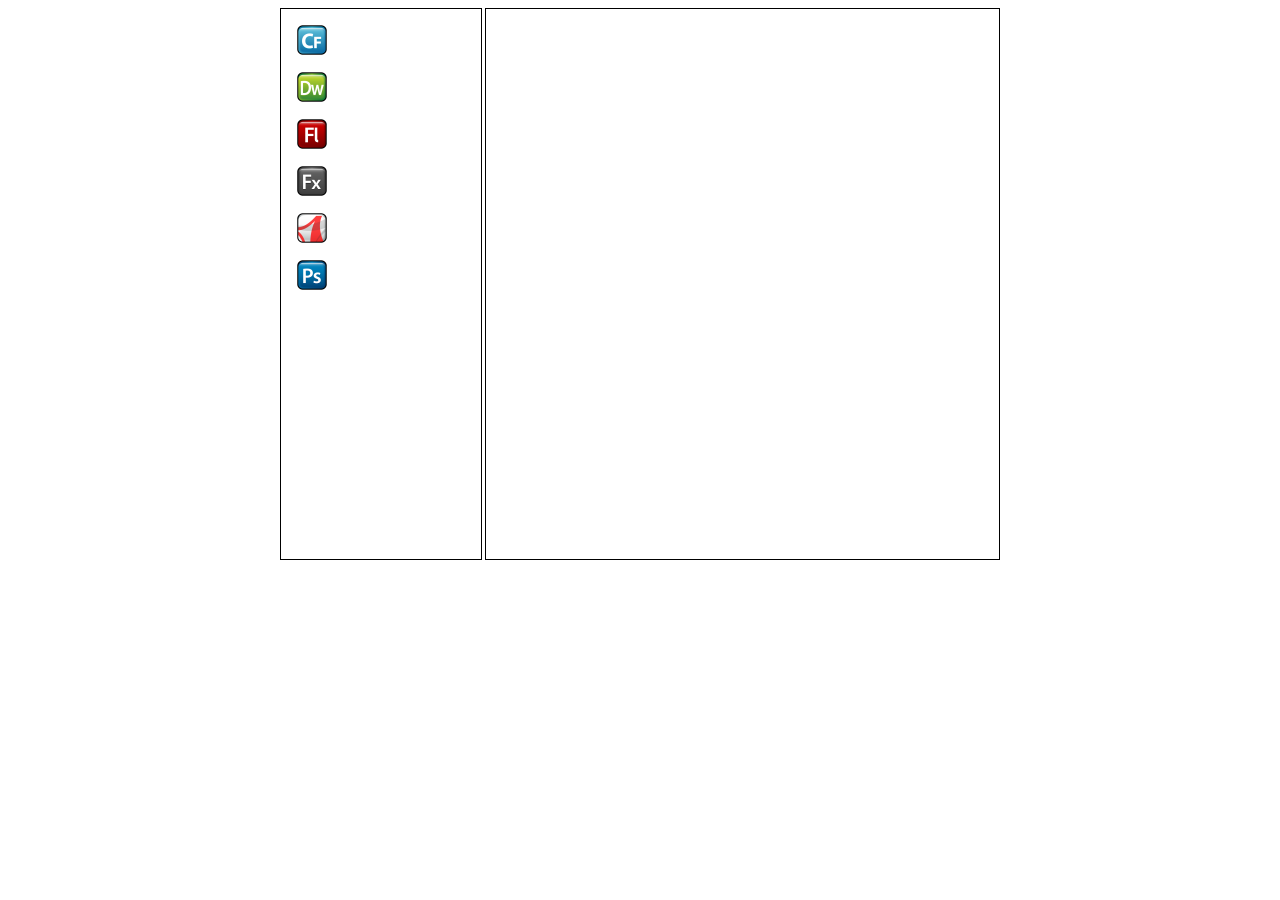
==== places.html @ 05969a9a "Primer commit" ====
<!DOCTYPE html PUBLIC "-//W3C//DTD XHTML 1.0 Transitional//EN" "http://www.w3.org/TR/xhtml1/DTD/xhtml1-transitional.dtd">
<html xmlns="http://www.w3.org/1999/xhtml" lang="en" xml:lang="en">
  <head>
    <meta http-equiv="content-type" content="text/html; charset=utf-8" />
    <meta http-equiv="content-script-type" content="text/javascript" />
    <meta http-equiv="content-style-type" content="text/css" />

    <title>Where have I been? - Demo</title>
    <meta name="description" content="Where have I been?" />

    <!-- <script src="http://www.google.com/jsapi" type="text/javascript"></script> -->

    <link
      rel="stylesheet"
      type="text/css"
      href="stylesheets/style.css"
      media="all"
    />
  </head>

  <body>
    <div id="wrapper">
      <div id="options">
        <div id="drag1" class="drag"></div>
        <!-- end of drag1 -->
        <div id="drag2" class="drag"></div>
        <!-- end of drag2 -->
        <div id="drag3" class="drag"></div>
        <!-- end of drag3 -->
        <div id="drag4" class="drag"></div>
        <!-- end of drag4 -->
        <div id="drag5" class="drag"></div>
        <!-- end of drag5 -->
        <div id="drag6" class="drag"></div>
        <!-- end of drag6 -->
      </div>
      <!-- end of options -->
      <div id="frame"></div>
      <!-- end of frame -->
    </div>
    <!-- end of wrapper -->

    <script src="jquery.min.js"></script>
    <script src="jquery-ui.min.js"></script>
    <script type="text/javascript">
      $(document).ready(function () {
        //Counter
        counter = 0;
        //Make element draggable
        $(".drag").draggable({
          helper: "clone",
          containment: "frame",

          //When first dragged
          stop: function (ev, ui) {
            var pos = $(ui.helper).offset();
            objName = "#clonediv" + counter;
            $(objName).css({ left: pos.left, top: pos.top });
            $(objName).removeClass("drag");

            //When an existiung object is dragged
            $(objName).draggable({
              containment: "parent",
              stop: function (ev, ui) {
                var pos = $(ui.helper).offset();
                console.log($(this).attr("id"));
                console.log(pos.left);
                console.log(pos.top);
              },
            });
          },
        });
        //Make element droppable
        $("#frame").droppable({
          drop: function (ev, ui) {
            if (ui.helper.attr("id").search(/drag[0-9]/) != -1) {
              counter++;
              var element = $(ui.draggable).clone();
              element.addClass("tempclass");
              $(this).append(element);
              $(".tempclass").attr("id", "clonediv" + counter);
              $("#clonediv" + counter).removeClass("tempclass");

              //Get the dynamically item id
              draggedNumber = ui.helper.attr("id").search(/drag([0-9])/);
              itemDragged = "dragged" + RegExp.$1;
              console.log(itemDragged);

              $("#clonediv" + counter).addClass(itemDragged);
            }
          },
        });
      });
    </script>
  </body>
</html>
---- stylesheets/style.css ----
body {
	  text-align: center;
}
#wrapper {
	  text-align: left;
	  width: 720px;
	  margin-left: auto;
	  margin-right: auto;
}

#options{
	width: 200px;
	height:550px;
	border:1px solid black;
	float:left;
}

#frame{
	width:513px;
	height:550px;
	/* background-image: url("../images/UK-Map.gif"); */
	background-repeat: repeat-y;
    	background-position: 0 0;
    	border:1px solid black;
    	float:right;
}

#tbldevs{
	border:1px solid black;
	width:80%;
	margin-left:50px;
	margin-top:10px;
}

#tbldevs th{
	text-align:center;
	height:50px;
	width:50px;
}

#tbldevs td{
	height:50px;
}


#drag1 {
	margin-left:15px;
	margin-top:15px;
	background-image: url("../images/cf_32x32.png");
	width:32px;
	height:32px;
}

#drag2 {
	margin-left:15px;
	margin-top:15px;
	background-image: url("../images/dw_32x32.png");
	width:32px;
	height:32px;
}

#drag3 {
	margin-left:15px;
	margin-top:15px;
	background-image: url("../images/fla_32x32.png");
	width:32px;
	height:32px;
}

#drag4 {
	margin-left:15px;
	margin-top:15px;
	background-image: url("../images/flex_32x32.png");
	width:32px;
	height:32px;
}

#drag5 {
	margin-left:15px;
	margin-top:15px;
	background-image: url("../images/pdf_32x32.png");
	width:32px;
	height:32px;
}

#drag6 {
	margin-left:15px;
	margin-top:15px;
	background-image: url("../images/ps_32x32.png");
	width:32px;
	height:32px;
}

.ui-draggable-helperMoving {
	border: 1px dotted #000;
	padding: 6px;
	background: #fff;
	font-size: 1.2em;
	width:100px;
	height:100px;
}

.ui-draggable-helperStoped {
	border: 1px solid #000;
	width:5px;
	height:5px;
}



/* classes for dragged stuff */
.dragged1 {
	position:absolute; 
	background-image: url("../images/cf_32x32.png");
	width:32px;
	height:32px;
}

.dragged2 {
	position:absolute; 
	background-image: url("../images/dw_32x32.png");
	width:32px;
	height:32px;
}

.dragged3 {
	position:absolute; 
	background-image: url("../images/fla_32x32.png");
	width:32px;
	height:32px;
}

.dragged4 {
	position:absolute; 
	background-image: url("../images/flex_32x32.png");
	width:32px;
	height:32px;
}

.dragged5 {
	position:absolute; 
	background-image: url("../images/pdf_32x32.png");
	width:32px;
	height:32px;
}

.dragged6 {
	position:absolute; 
	background-image: url("../images/ps_32x32.png");
	width:32px;
	height:32px;
}


#element{
	border:1px solid red
}
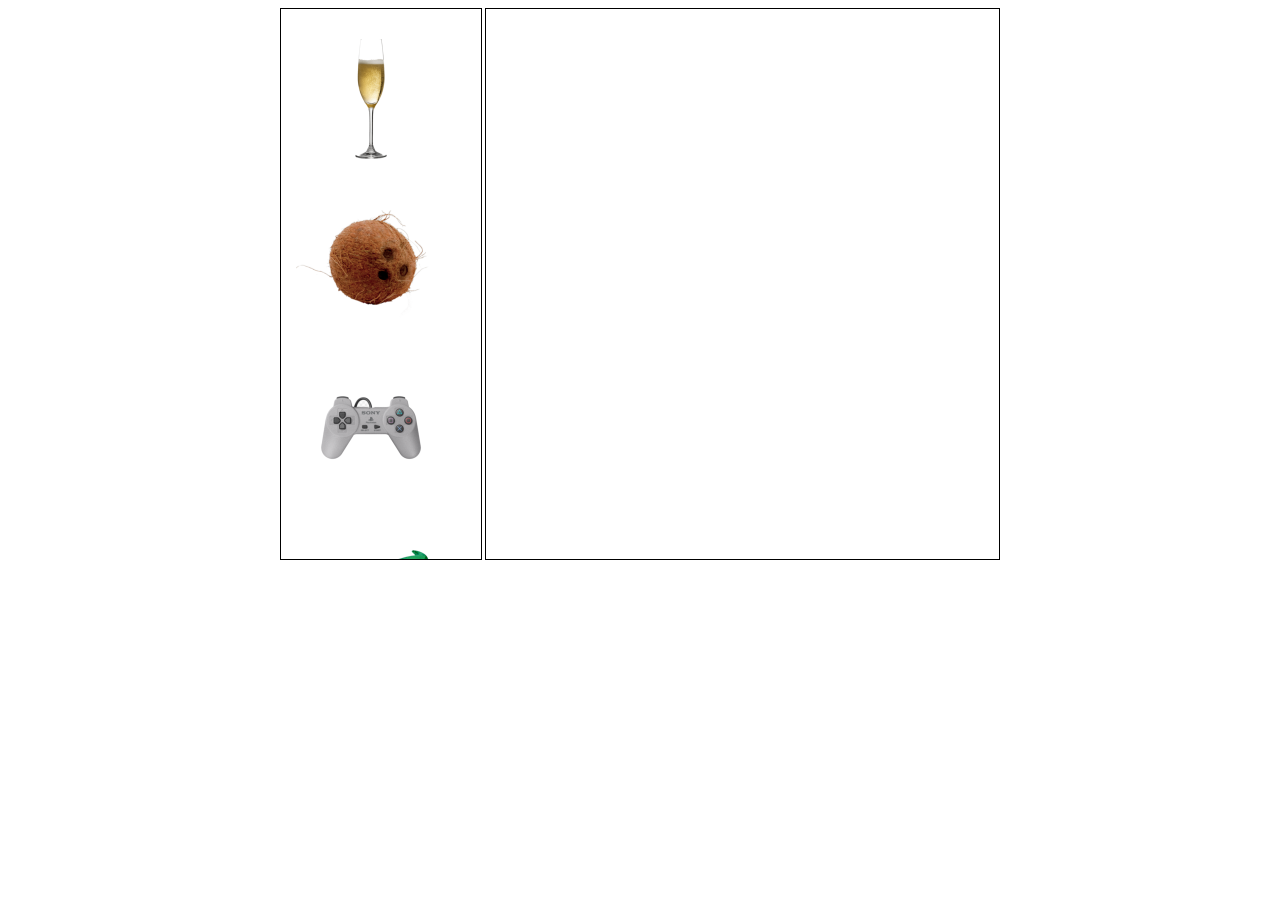
==== commit 14363284: "Adiciona regex para reconocer numeros hasta el 12" ====
--- a/places.html
+++ b/places.html
@@ -33,6 +33,16 @@
         <!-- end of drag5 -->
         <div id="drag6" class="drag"></div>
         <!-- end of drag6 -->
+        <div id="drag7" class="drag"></div>
+        <!-- end of drag7 -->
+        <div id="drag8" class="drag"></div>
+        <!-- end of drag8 -->
+        <div id="drag9" class="drag"></div>
+        <!-- end of drag9 -->
+        <div id="drag10" class="drag"></div>
+        <!-- end of drag10 -->
+        <div id="drag11" class="drag"></div>
+        <!-- end of drag11 -->
       </div>
       <!-- end of options -->
       <div id="frame"></div>
@@ -73,7 +83,8 @@
         //Make element droppable
         $("#frame").droppable({
           drop: function (ev, ui) {
-            if (ui.helper.attr("id").search(/drag[0-9]/) != -1) {
+
+            if (ui.helper.attr("id").search(/drag([1-9]|1[0-2])\b/) != -1) {
               counter++;
               var element = $(ui.draggable).clone();
               element.addClass("tempclass");
@@ -82,7 +93,7 @@
               $("#clonediv" + counter).removeClass("tempclass");
 
               //Get the dynamically item id
-              draggedNumber = ui.helper.attr("id").search(/drag([0-9])/);
+              draggedNumber = ui.helper.attr("id").search(/drag([1-9]|1[0-2])\b/);
               itemDragged = "dragged" + RegExp.$1;
               console.log(itemDragged);
 
--- a/stylesheets/style.css
+++ b/stylesheets/style.css
@@ -1,157 +1,165 @@
 body {
-	  text-align: center;
+  text-align: center;
 }
 #wrapper {
-	  text-align: left;
-	  width: 720px;
-	  margin-left: auto;
-	  margin-right: auto;
+  text-align: left;
+  width: 720px;
+  margin-left: auto;
+  margin-right: auto;
 }
 
-#options{
-	width: 200px;
-	height:550px;
-	border:1px solid black;
-	float:left;
+#options {
+  width: 200px;
+  height: 550px;
+  border: 1px solid black;
+  float: left;
+  overflow-y: scroll;
 }
 
-#frame{
-	width:513px;
-	height:550px;
-	/* background-image: url("../images/UK-Map.gif"); */
-	background-repeat: repeat-y;
-    	background-position: 0 0;
-    	border:1px solid black;
-    	float:right;
+#frame {
+  width: 513px;
+  height: 550px;
+  background-repeat: repeat-y;
+  background-position: 0 0;
+  border: 1px solid black;
+  float: right;
 }
 
-#tbldevs{
-	border:1px solid black;
-	width:80%;
-	margin-left:50px;
-	margin-top:10px;
+#tbldevs {
+  border: 1px solid black;
+  width: 80%;
+  margin-left: 50px;
+  margin-top: 10px;
 }
 
-#tbldevs th{
-	text-align:center;
-	height:50px;
-	width:50px;
+#tbldevs th {
+  text-align: center;
+  height: 50px;
+  width: 50px;
 }
 
-#tbldevs td{
-	height:50px;
+#tbldevs td {
+  height: 50px;
+}
+
+#drag1 {
+  margin-left: 15px;
+  margin-top: 15px;
+  background-image: url("../images/champana.png");
+  background-size: 150px 150px;
+  width: 150px;
+  height: 150px;
+}
+
+#drag2 {
+  margin-left: 15px;
+  margin-top: 15px;
+  background-image: url("../images/coco.png");
+  background-size: 150px 150px;
+  width: 150px;
+  height: 150px;
+}
+
+#drag3 {
+  margin-left: 15px;
+  margin-top: 15px;
+  background-image: url("../images/control.png");
+  background-size: 150px 150px;
+  width: 150px;
+  height: 150px;
+}
+
+#drag4 {
+  margin-left: 15px;
+  margin-top: 15px;
+  background-image: url("../images/croco.png");
+  background-size: 150px 150px;
+  width: 150px;
+  height: 150px;
+
+}
+
+#drag5 {
+  margin-left: 15px;
+  margin-top: 15px;
+  background-image: url("../images/matatiempos.png");
+  background-size: 150px 150px;
+  width: 150px;
+  height: 150px;
 }
 
 
-#drag1 {
-	margin-left:15px;
-	margin-top:15px;
-	background-image: url("../images/cf_32x32.png");
-	width:32px;
-	height:32px;
-}
-
-#drag2 {
-	margin-left:15px;
-	margin-top:15px;
-	background-image: url("../images/dw_32x32.png");
-	width:32px;
-	height:32px;
-}
-
-#drag3 {
-	margin-left:15px;
-	margin-top:15px;
-	background-image: url("../images/fla_32x32.png");
-	width:32px;
-	height:32px;
-}
-
-#drag4 {
-	margin-left:15px;
-	margin-top:15px;
-	background-image: url("../images/flex_32x32.png");
-	width:32px;
-	height:32px;
-}
-
-#drag5 {
-	margin-left:15px;
-	margin-top:15px;
-	background-image: url("../images/pdf_32x32.png");
-	width:32px;
-	height:32px;
-}
-
 #drag6 {
-	margin-left:15px;
-	margin-top:15px;
-	background-image: url("../images/ps_32x32.png");
-	width:32px;
-	height:32px;
+  margin-left: 15px;
+  margin-top: 15px;
+  background-image: url("../images/ps_32x32.png");
+  width: 32px;
+  height: 32px;
 }
 
 .ui-draggable-helperMoving {
-	border: 1px dotted #000;
-	padding: 6px;
-	background: #fff;
-	font-size: 1.2em;
-	width:100px;
-	height:100px;
+  border: 1px dotted #000;
+  padding: 6px;
+  background: #fff;
+  font-size: 1.2em;
+  width: 100px;
+  height: 100px;
 }
 
 .ui-draggable-helperStoped {
-	border: 1px solid #000;
-	width:5px;
-	height:5px;
+  border: 1px solid #000;
+  width: 5px;
+  height: 5px;
 }
-
-
 
 /* classes for dragged stuff */
 .dragged1 {
-	position:absolute; 
-	background-image: url("../images/cf_32x32.png");
-	width:32px;
-	height:32px;
+  position: absolute;
+  background-image: url("../images/champana.png");
+  background-size: 150px 150px;
+  width: 150px;
+  height: 150px;
 }
 
 .dragged2 {
-	position:absolute; 
-	background-image: url("../images/dw_32x32.png");
-	width:32px;
-	height:32px;
+  position: absolute;
+  background-image: url("../images/coco.png");
+  background-size: 150px 150px;
+  width: 150px;
+  height: 150px;
 }
 
 .dragged3 {
-	position:absolute; 
-	background-image: url("../images/fla_32x32.png");
-	width:32px;
-	height:32px;
+  position: absolute;
+  background-image: url("../images/control.png");
+  background-size: 150px 150px;
+  width: 150px;
+  height: 150px;
 }
 
 .dragged4 {
-	position:absolute; 
-	background-image: url("../images/flex_32x32.png");
-	width:32px;
-	height:32px;
+  position: absolute;
+  background-image: url("../images/croco.png");
+  background-size: 150px 150px;
+  width: 150px;
+  height: 150px;
 }
 
 .dragged5 {
-	position:absolute; 
-	background-image: url("../images/pdf_32x32.png");
-	width:32px;
-	height:32px;
+  position: absolute;
+  background-image: url("../images/matatiempos.png");
+  background-size: 150px 150px;
+  width: 150px;
+  height: 150px;
 }
 
 .dragged6 {
-	position:absolute; 
-	background-image: url("../images/ps_32x32.png");
-	width:32px;
-	height:32px;
+  position: absolute;
+  background-image: url("../images/ps_32x32.png");
+  width: 32px;
+  height: 32px;
 }
 
-
-#element{
-	border:1px solid red
-}+#element {
+  border: 1px solid red;
+}
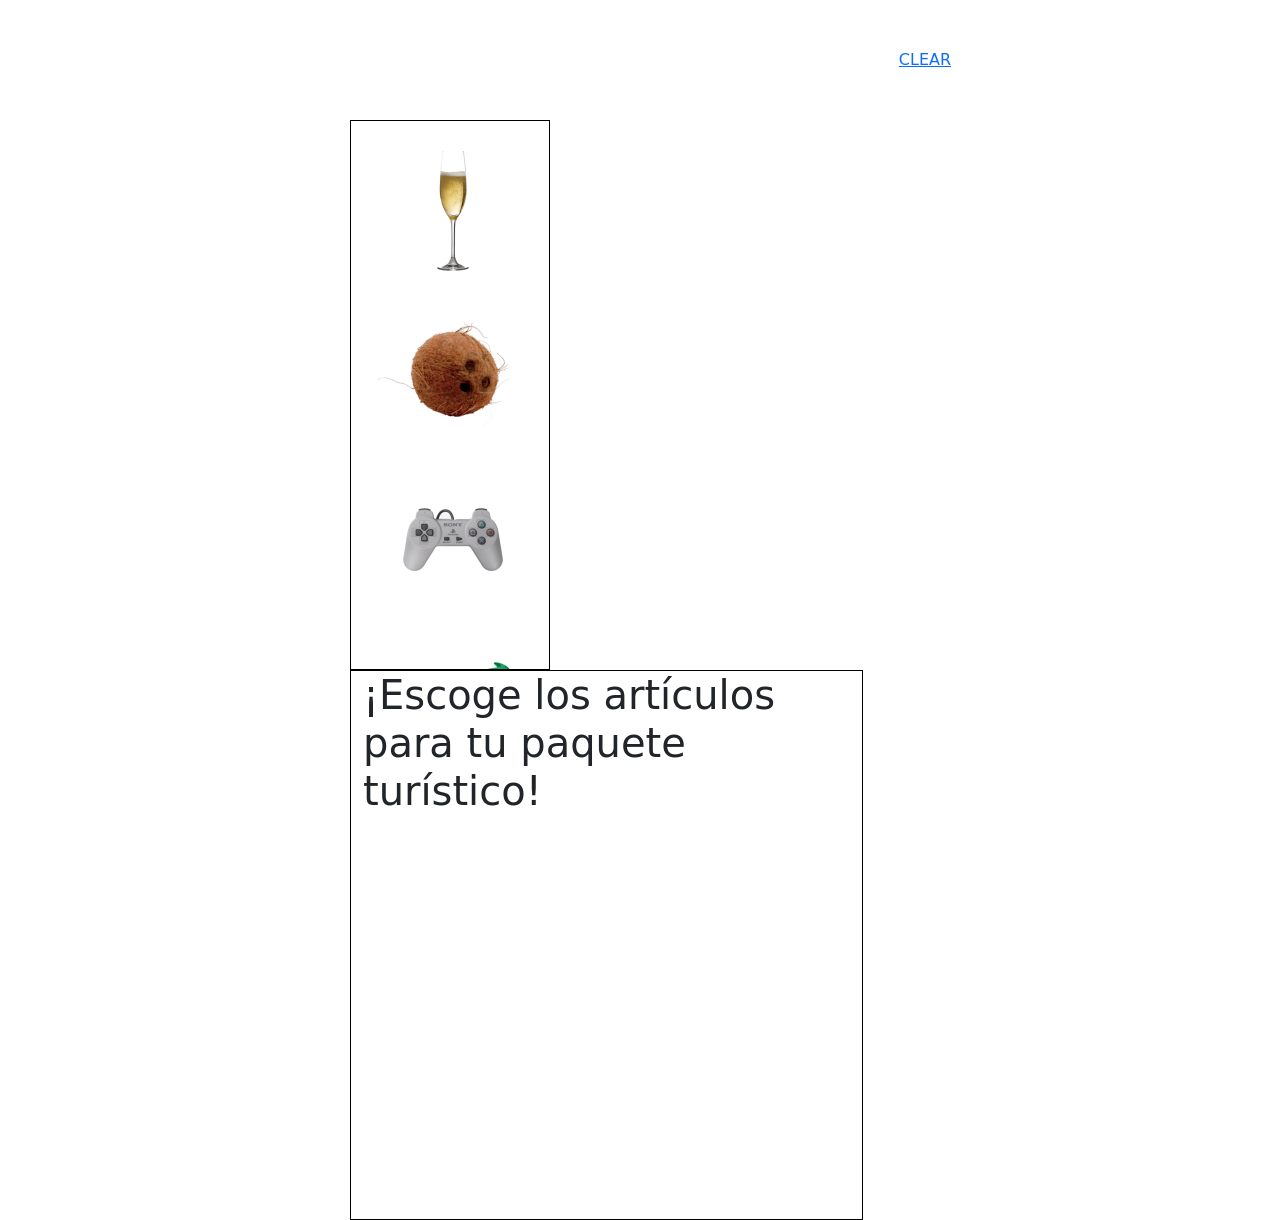
==== commit 5a6a8524: "Inserta el boton de refrescar" ====
--- a/places.html
+++ b/places.html
@@ -9,99 +9,39 @@
     <meta name="description" content="Where have I been?" />
 
     <!-- <script src="http://www.google.com/jsapi" type="text/javascript"></script> -->
-
-    <link
-      rel="stylesheet"
-      type="text/css"
-      href="stylesheets/style.css"
-      media="all"
-    />
+    <link rel="stylesheet" href="stylesheets/bootstrap.min.css" />
+    <link rel="stylesheet" href="stylesheets/style.css" />
   </head>
 
   <body>
-    <div id="wrapper">
-      <div id="options">
-        <div id="drag1" class="drag"></div>
-        <!-- end of drag1 -->
-        <div id="drag2" class="drag"></div>
-        <!-- end of drag2 -->
-        <div id="drag3" class="drag"></div>
-        <!-- end of drag3 -->
-        <div id="drag4" class="drag"></div>
-        <!-- end of drag4 -->
-        <div id="drag5" class="drag"></div>
-        <!-- end of drag5 -->
-        <div id="drag6" class="drag"></div>
-        <!-- end of drag6 -->
-        <div id="drag7" class="drag"></div>
-        <!-- end of drag7 -->
-        <div id="drag8" class="drag"></div>
-        <!-- end of drag8 -->
-        <div id="drag9" class="drag"></div>
-        <!-- end of drag9 -->
-        <div id="drag10" class="drag"></div>
-        <!-- end of drag10 -->
-        <div id="drag11" class="drag"></div>
-        <!-- end of drag11 -->
+    <div class="container">
+		<div class="row mt-5">
+			<div class="refresh-button offset-lg-8 col-2">
+				<a href="javascript:window.location.href=window.location.href">CLEAR</a>
+			</div>
+      <div id="wrapper" class="row mt-5">
+        <div id="options" class="col-2 offset-lg-1">
+          <div id="drag1" class="drag"></div>
+          <div id="drag2" class="drag"></div>
+          <div id="drag3" class="drag"></div>
+          <div id="drag4" class="drag"></div>
+          <div id="drag5" class="drag"></div>
+          <div id="drag6" class="drag"></div>
+          <div id="drag7" class="drag"></div>
+          <div id="drag8" class="drag"></div>
+          <div id="drag9" class="drag"></div>
+          <div id="drag10" class="drag"></div>
+          <div id="drag11" class="drag"></div>
+        </div>
+        <div id="frame" class="col-8 offset-lg-1">
+          <h1>¡Escoge los artículos para tu paquete turístico!</h1>
+        </div>
       </div>
-      <!-- end of options -->
-      <div id="frame"></div>
-      <!-- end of frame -->
     </div>
-    <!-- end of wrapper -->
 
+    <script src="bootstrap.bundle.min.js"></script>
     <script src="jquery.min.js"></script>
     <script src="jquery-ui.min.js"></script>
-    <script type="text/javascript">
-      $(document).ready(function () {
-        //Counter
-        counter = 0;
-        //Make element draggable
-        $(".drag").draggable({
-          helper: "clone",
-          containment: "frame",
-
-          //When first dragged
-          stop: function (ev, ui) {
-            var pos = $(ui.helper).offset();
-            objName = "#clonediv" + counter;
-            $(objName).css({ left: pos.left, top: pos.top });
-            $(objName).removeClass("drag");
-
-            //When an existiung object is dragged
-            $(objName).draggable({
-              containment: "parent",
-              stop: function (ev, ui) {
-                var pos = $(ui.helper).offset();
-                console.log($(this).attr("id"));
-                console.log(pos.left);
-                console.log(pos.top);
-              },
-            });
-          },
-        });
-        //Make element droppable
-        $("#frame").droppable({
-          drop: function (ev, ui) {
-
-            if (ui.helper.attr("id").search(/drag([1-9]|1[0-2])\b/) != -1) {
-              counter++;
-              var element = $(ui.draggable).clone();
-              element.addClass("tempclass");
-              $(this).append(element);
-              $(".tempclass").attr("id", "clonediv" + counter);
-              $("#clonediv" + counter).removeClass("tempclass");
-
-              //Get the dynamically item id
-              draggedNumber = ui.helper.attr("id").search(/drag([1-9]|1[0-2])\b/);
-              itemDragged = "dragged" + RegExp.$1;
-              console.log(itemDragged);
-
-              $("#clonediv" + counter).addClass(itemDragged);
-            }
-          },
-        });
-      });
-    </script>
+    <script src="main.js"></script>
   </body>
 </html>
--- a/stylesheets/style.css
+++ b/stylesheets/style.css
@@ -76,7 +76,6 @@
   background-size: 150px 150px;
   width: 150px;
   height: 150px;
-
 }
 
 #drag5 {
@@ -88,13 +87,58 @@
   height: 150px;
 }
 
-
 #drag6 {
   margin-left: 15px;
   margin-top: 15px;
-  background-image: url("../images/ps_32x32.png");
-  width: 32px;
-  height: 32px;
+  background-image: url("../images/muneca.png");
+  background-size: 150px 150px;
+  width: 150px;
+  height: 150px;
+}
+
+#drag7 {
+  margin-left: 15px;
+  margin-top: 15px;
+  background-image: url("../images/piscina.png");
+  background-size: 150px 150px;
+  width: 150px;
+  height: 150px;
+}
+
+#drag8 {
+  margin-left: 15px;
+  margin-top: 15px;
+  background-image: url("../images/pistola.png");
+  background-size: 150px 150px;
+  width: 150px;
+  height: 150px;
+}
+
+#drag9 {
+  margin-left: 15px;
+  margin-top: 15px;
+  background-image: url("../images/shades.png");
+  background-size: 150px 150px;
+  width: 150px;
+  height: 150px;
+}
+
+#drag10 {
+  margin-left: 15px;
+  margin-top: 15px;
+  background-image: url("../images/tv.png");
+  background-size: 150px 150px;
+  width: 150px;
+  height: 150px;
+}
+
+#drag11 {
+  margin-left: 15px;
+  margin-top: 15px;
+  background-image: url("../images/ventilador.png");
+  background-size: 150px 150px;
+  width: 150px;
+  height: 150px;
 }
 
 .ui-draggable-helperMoving {
@@ -155,9 +199,50 @@
 
 .dragged6 {
   position: absolute;
-  background-image: url("../images/ps_32x32.png");
-  width: 32px;
-  height: 32px;
+  background-image: url("../images/muneca.png");
+  background-size: 150px 150px;
+  width: 150px;
+  height: 150px;
+}
+
+.dragged7 {
+  position: absolute;
+  background-image: url("../images/piscina.png");
+  background-size: 150px 150px;
+  width: 150px;
+  height: 150px;
+}
+
+.dragged8 {
+  position: absolute;
+  background-image: url("../images/pistola.png");
+  background-size: 150px 150px;
+  width: 150px;
+  height: 150px;
+}
+
+.dragged9 {
+  position: absolute;
+  background-image: url("../images/shades.png");
+  background-size: 150px 150px;
+  width: 150px;
+  height: 150px;
+}
+
+.dragged10 {
+  position: absolute;
+  background-image: url("../images/tv.png");
+  background-size: 150px 150px;
+  width: 150px;
+  height: 150px;
+}
+
+.dragged11 {
+  position: absolute;
+  background-image: url("../images/ventilador.png");
+  background-size: 150px 150px;
+  width: 150px;
+  height: 150px;
 }
 
 #element {
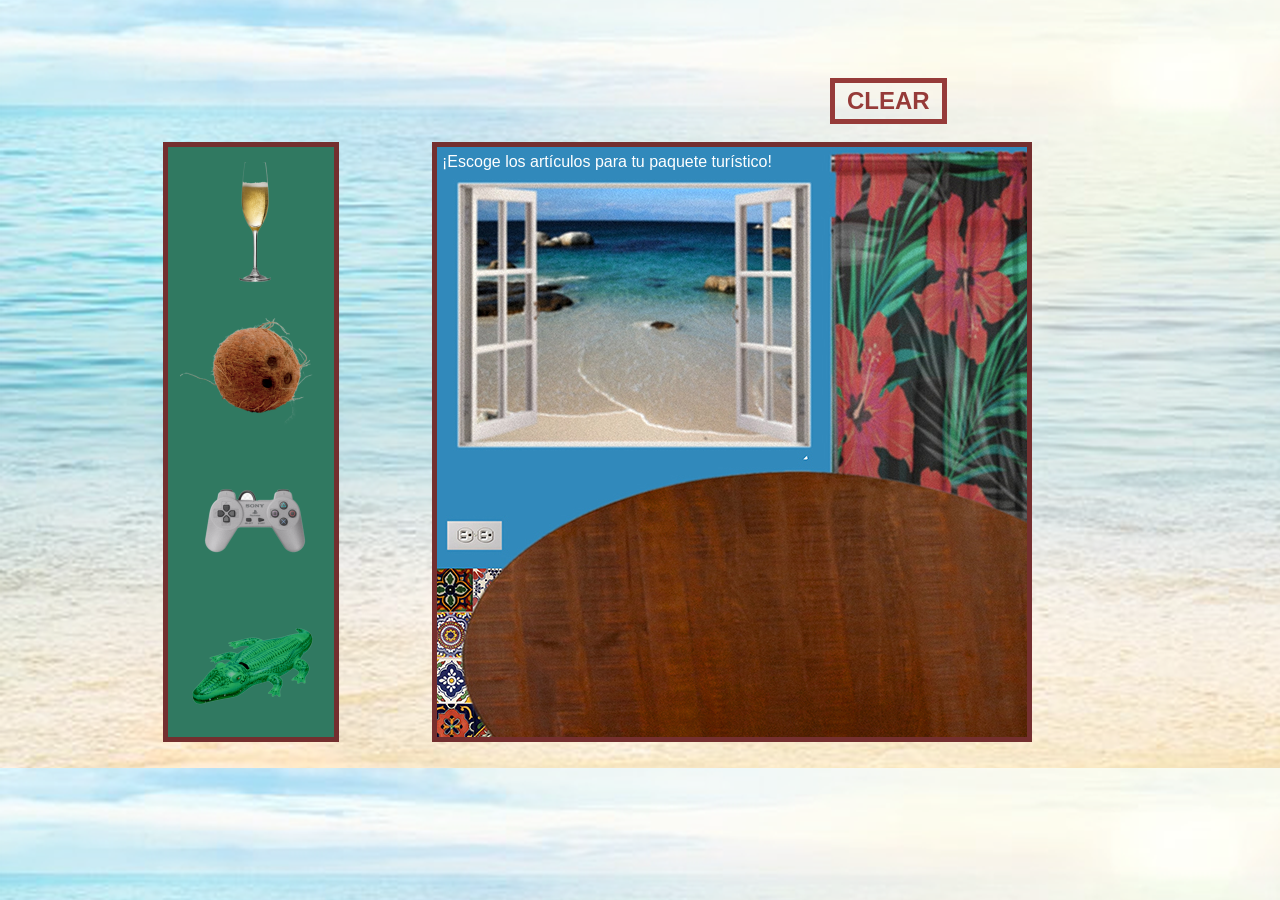
==== commit f2a6cab4: "Añade los archivos de jquery" ====
--- a/places.html
+++ b/places.html
@@ -5,12 +5,10 @@
     <meta http-equiv="content-script-type" content="text/javascript" />
     <meta http-equiv="content-style-type" content="text/css" />
 
-    <title>Where have I been? - Demo</title>
-    <meta name="description" content="Where have I been?" />
+    <title>Mariana Gaviria</title>
 
-    <!-- <script src="http://www.google.com/jsapi" type="text/javascript"></script> -->
-    <link rel="stylesheet" href="stylesheets/bootstrap.min.css" />
-    <link rel="stylesheet" href="stylesheets/style.css" />
+    <link rel="stylesheet" href="css/bootstrap.min.css" />
+    <link rel="stylesheet" href="css/style.css" />
   </head>
 
   <body>
--- a/css/style.css
+++ b/css/style.css
@@ -0,0 +1,239 @@
+body {
+  background-image: url("../images/beach-copy.png");
+  background-repeat: repeating-radial-gradient(red, yellow 10%, green 20%);
+  font-family: helvetica;
+}
+
+#options {
+  max-height: 600px;
+  max-width: 176px;
+  overflow-y: scroll;
+  background-color: #307961;
+  border: 5px solid #742f2f !important;
+}
+
+#frame {
+  background-image: url("../images/fondo.jpg");
+  padding: 5px;
+  min-height: 600px;
+  min-width: 600px;
+  max-width: 50vh;
+  max-height: 50vh;
+  float: left;
+  z-index: -1000;
+  border: 5px solid #742f2f !important;
+}
+
+#drag1 {
+  background-image: url("../images/champana.png");
+  background-size: 150px 150px;
+  width: 150px;
+  height: 150px;
+}
+
+#drag2 {
+  background-image: url("../images/coco.png");
+  background-size: 150px 150px;
+  width: 150px;
+  height: 150px;
+}
+
+#drag3 {
+  background-image: url("../images/control.png");
+  background-size: 150px 150px;
+  width: 150px;
+  height: 150px;
+}
+
+#drag4 {
+  background-image: url("../images/croco.png");
+  background-size: 150px 150px;
+  width: 150px;
+  height: 150px;
+}
+
+#drag5 {
+  background-image: url("../images/matatiempos.png");
+  background-size: 150px 150px;
+  width: 150px;
+  height: 150px;
+}
+
+#drag6 {
+  background-image: url("../images/muneca.png");
+  background-size: 150px 150px;
+  width: 150px;
+  height: 150px;
+}
+
+#drag7 {
+  background-image: url("../images/piscina.png");
+  background-size: 150px 150px;
+  width: 150px;
+  height: 150px;
+}
+
+#drag8 {
+  background-image: url("../images/pistola.png");
+  background-size: 150px 150px;
+  width: 150px;
+  height: 150px;
+}
+
+#drag9 {
+  background-image: url("../images/shades.png");
+  background-size: 150px 150px;
+  width: 150px;
+  height: 150px;
+}
+
+#drag10 {
+  background-image: url("../images/tv.png");
+  background-size: 150px 150px;
+  width: 150px;
+  height: 150px;
+}
+
+#drag11 {
+  background-image: url("../images/ventilador.png");
+  background-size: 150px 150px;
+  width: 150px;
+  height: 150px;
+}
+
+.ui-draggable-helperMoving {
+  border: 1px dotted #000;
+  padding: 6px;
+  background: #fff;
+  font-size: 1.2em;
+  width: 100px;
+  height: 100px;
+}
+
+.ui-draggable-helperStoped {
+  border: 1px solid #000;
+  width: 5px;
+  height: 5px;
+}
+
+/* classes for dragged stuff */
+.dragged1 {
+  position: absolute;
+  background-image: url("../images/champana.png");
+  background-size: 150px 150px;
+  width: 150px;
+  height: 150px;
+}
+
+.dragged2 {
+  position: absolute;
+  background-image: url("../images/coco.png");
+  background-size: 150px 150px;
+  width: 150px;
+  height: 150px;
+}
+
+.dragged3 {
+  position: absolute;
+  background-image: url("../images/control.png");
+  background-size: 150px 150px;
+  width: 150px;
+  height: 150px;
+}
+
+.dragged4 {
+  position: absolute;
+  background-image: url("../images/croco.png");
+  background-size: 250px 250px;
+  width: 250px;
+  height: 250px;
+}
+
+.dragged5 {
+  position: absolute;
+  background-image: url("../images/matatiempos.png");
+  background-size: 200px 200px;
+  width: 200px;
+  height: 200px;
+}
+
+.dragged6 {
+  position: absolute;
+  background-image: url("../images/muneca.png");
+  background-size: 150px 150px;
+  width: 150px;
+  height: 150px;
+}
+
+.dragged7 {
+  position: absolute;
+  background-image: url("../images/piscina.png");
+  background-size: 250px 250px;
+  width: 250px;
+  height: 250px;
+}
+
+.dragged8 {
+  position: absolute;
+  background-image: url("../images/pistola.png");
+  background-size: 150px 150px;
+  width: 150px;
+  height: 150px;
+}
+
+.dragged9 {
+  position: absolute;
+  background-image: url("../images/shades.png");
+  background-size: 150px 150px;
+  width: 150px;
+  height: 150px;
+}
+
+.dragged10 {
+  position: absolute;
+  background-image: url("../images/tv.png");
+  background-size: 250px 250px;
+  width: 250px;
+  height: 250px;
+}
+
+.dragged11 {
+  position: absolute;
+  background-image: url("../images/ventilador.png");
+  background-size: 250px 250px;
+  width: 250px;
+  height: 250px;
+}
+
+#element {
+  border: 1px solid red;
+}
+
+h1 {
+  font-size: 16px;
+  font-family: Helvetica;
+  color: white;
+}
+
+.refresh-button {
+  top: 30px;
+  max-width: min-content;
+  font-size: 24px;
+  font-family: helvetica;
+  font-weight: bold;
+  color: #963b39;
+  position: relative;
+  border: 5px solid #963b39;
+}
+
+a:link {
+  text-decoration: none;
+  color: #963b39;
+  border: green;
+}
+
+a:visited {
+  text-decoration: none;
+  color: #963b39;
+  border: red;
+}
